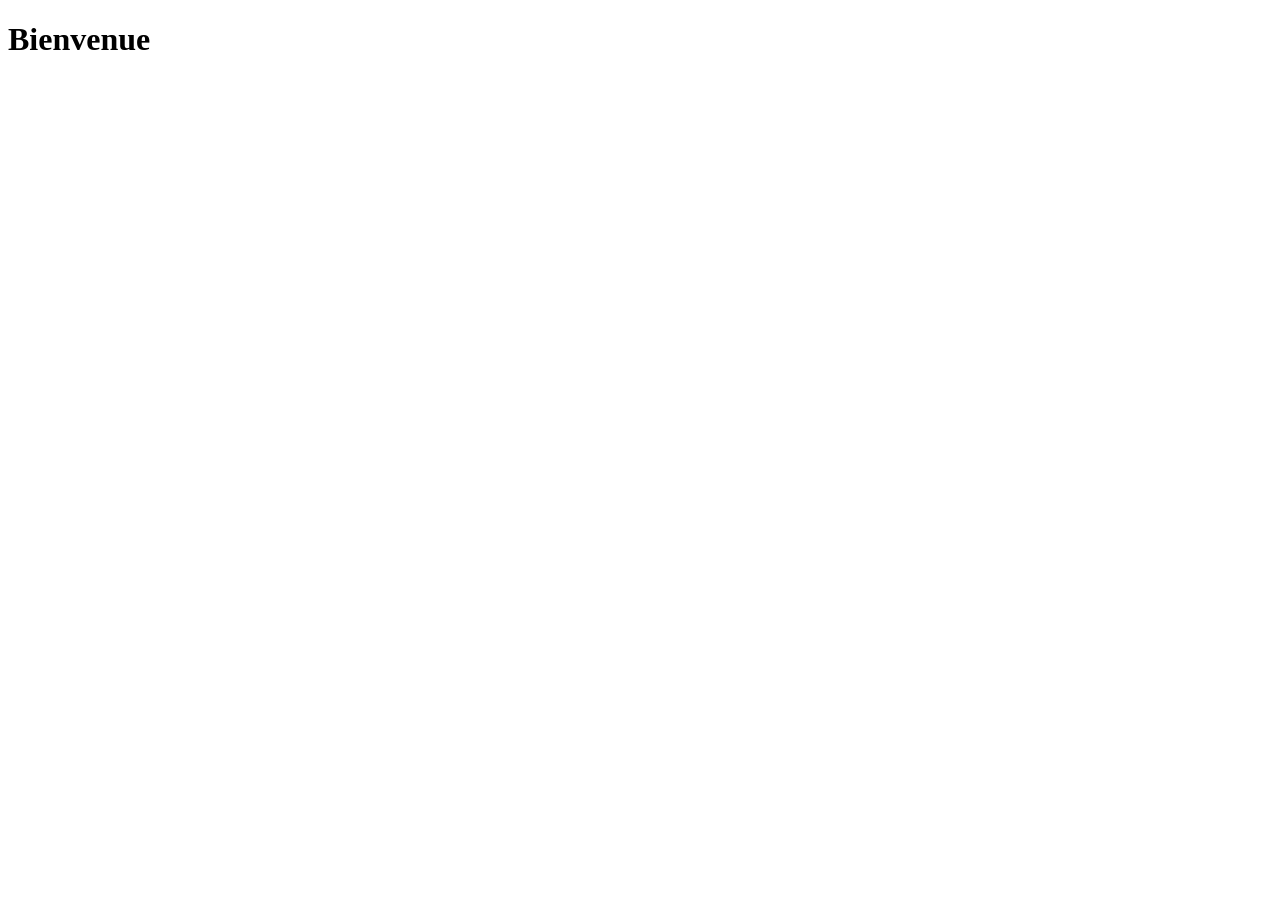
==== index.html @ c2be352b "Ajout de la page d'accueil" ====
<!DOCTYPE html>
<html lang="en">
<head>
    <meta charset="UTF-8">
    <meta name="viewport" content="width=device-width, initial-scale=1.0">
    <title>Document</title>
</head>
<body>
    <h1>Bienvenue</h1>
</body>
</html>
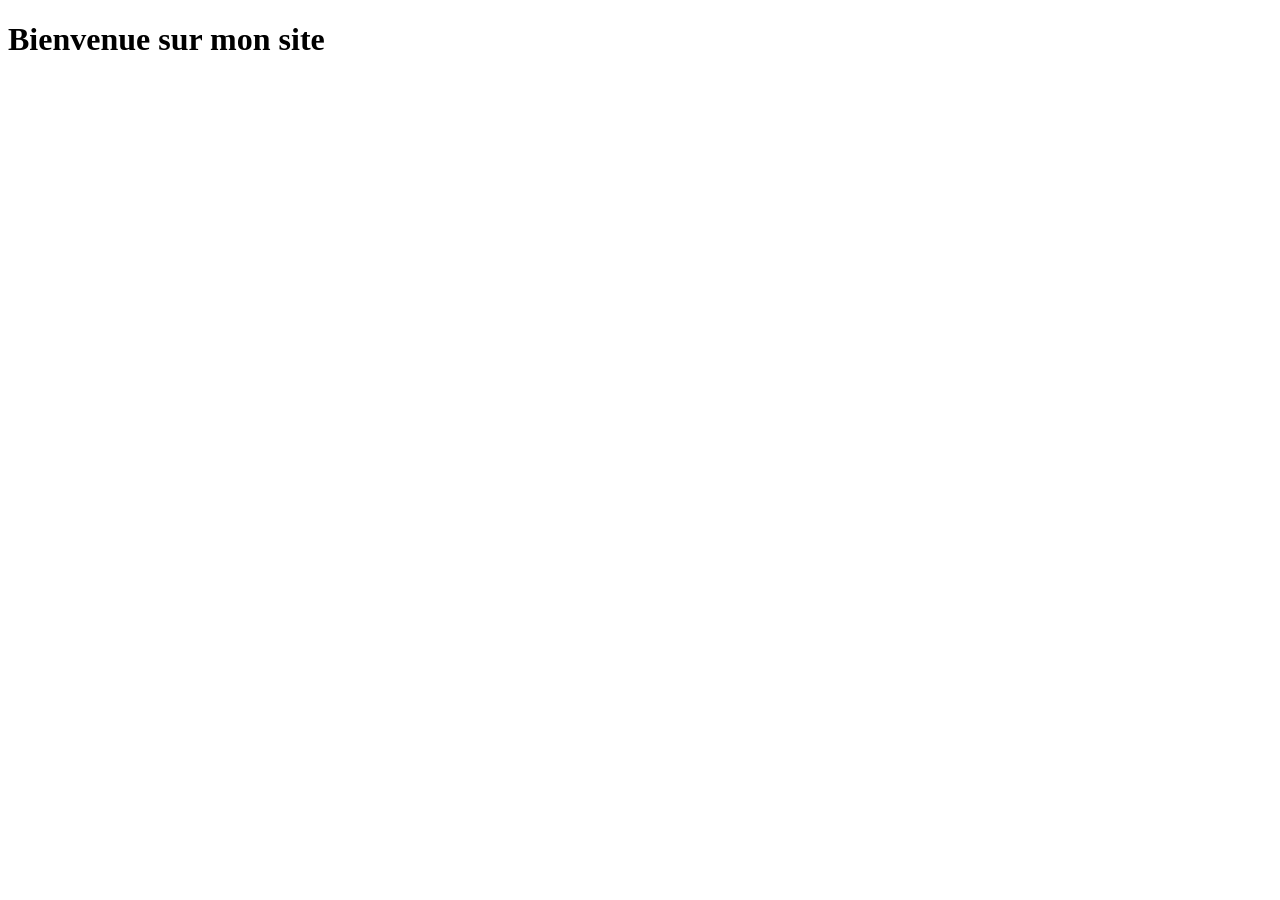
==== commit 29694a2e: "Modifie le titre" ====
--- a/index.html
+++ b/index.html
@@ -3,9 +3,10 @@
 <head>
     <meta charset="UTF-8">
     <meta name="viewport" content="width=device-width, initial-scale=1.0">
+    <link rel="stylesheet" href="style.css">
     <title>Document</title>
 </head>
 <body>
-    <h1>Bienvenue</h1>
+    <h1>Bienvenue sur mon site</h1>
 </body>
 </html>
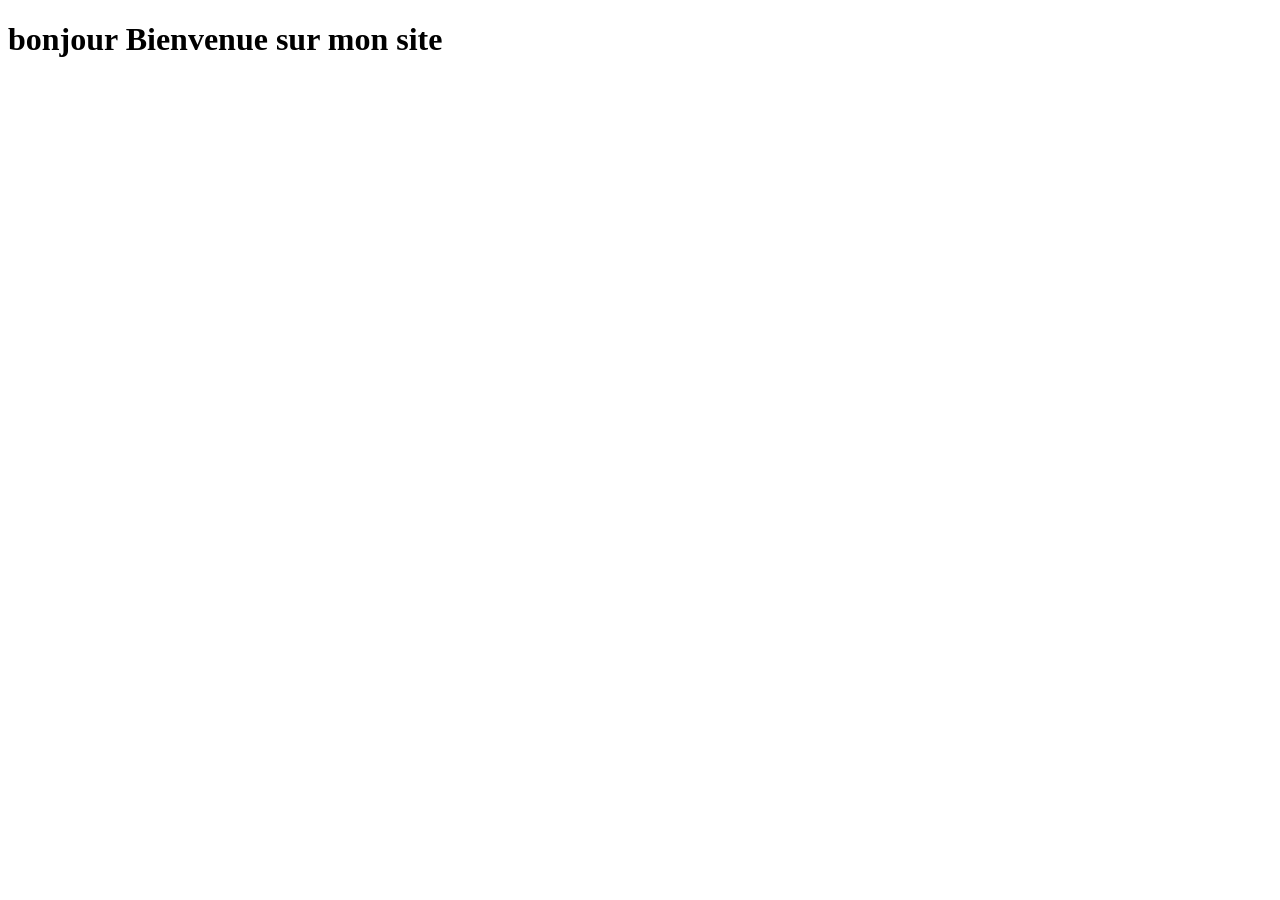
==== commit 85facba0: "changement du titre en Bonjour et  Bienvenu" ====
--- a/index.html
+++ b/index.html
@@ -7,6 +7,6 @@
     <title>Document</title>
 </head>
 <body>
-    <h1>Bienvenue sur mon site</h1>
+    <h1>bonjour Bienvenue sur mon site</h1>
 </body>
 </html>
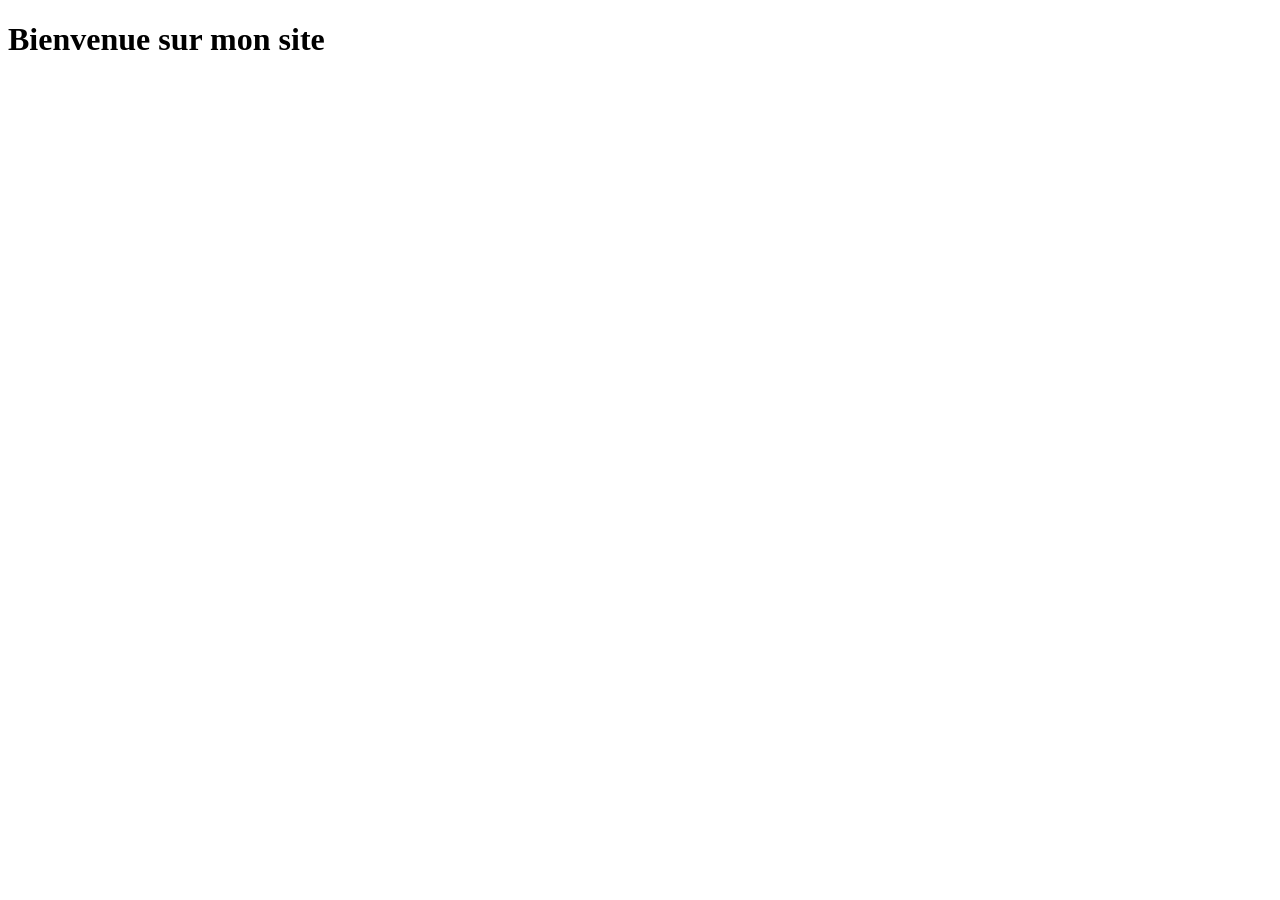
==== commit 74553a5f: "changement du titre en Bienvenue sur mon site" ====
--- a/index.html
+++ b/index.html
@@ -7,6 +7,6 @@
     <title>Document</title>
 </head>
 <body>
-    <h1>bonjour Bienvenue sur mon site</h1>
+    <h1> Bienvenue sur mon site</h1>
 </body>
 </html>
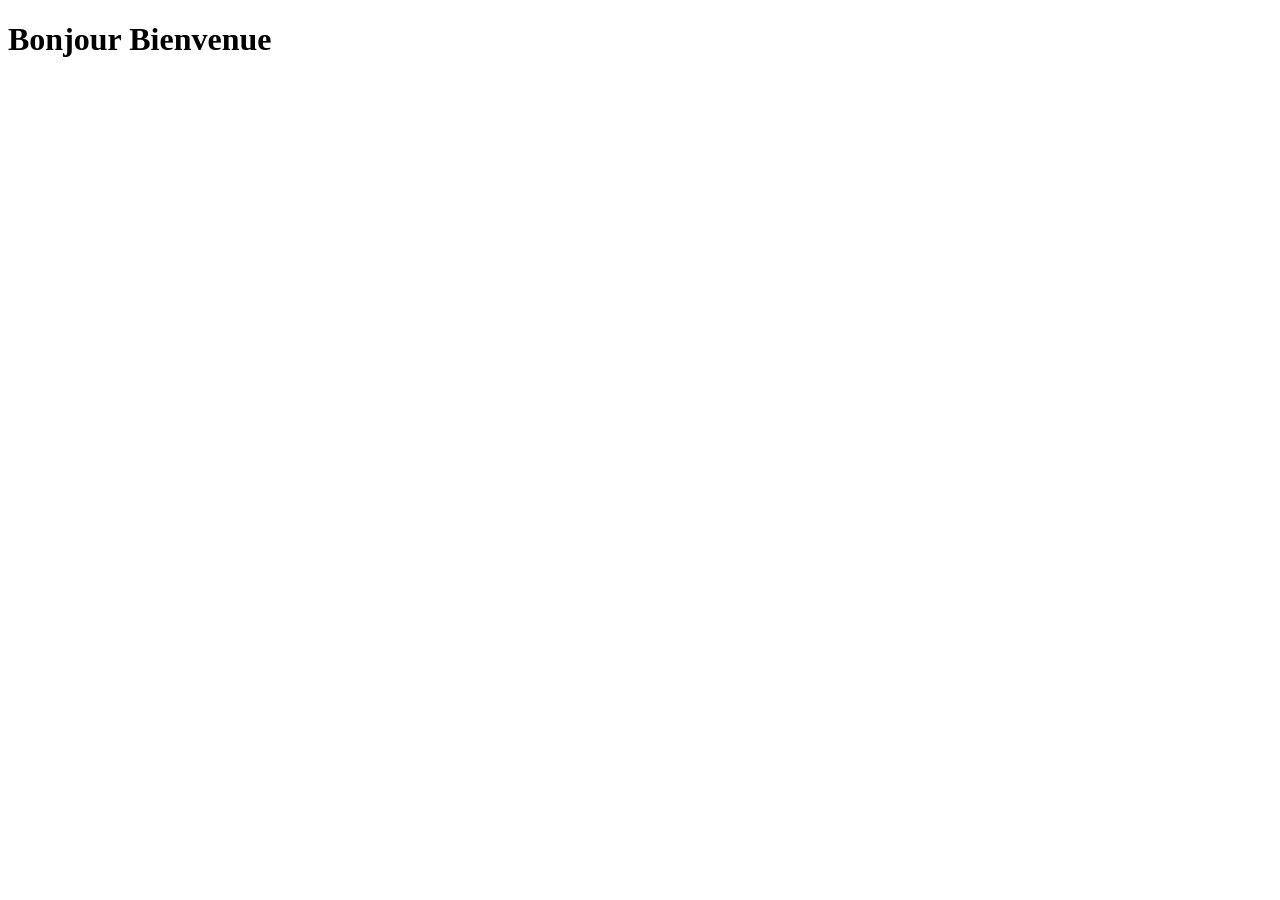
==== commit b48ba0e8: "changement du titre en Bonjour et Bienvenue" ====
--- a/index.html
+++ b/index.html
@@ -7,6 +7,6 @@
     <title>Document</title>
 </head>
 <body>
-    <h1> Bienvenue sur mon site</h1>
+    <h1> Bonjour Bienvenue</h1>
 </body>
 </html>
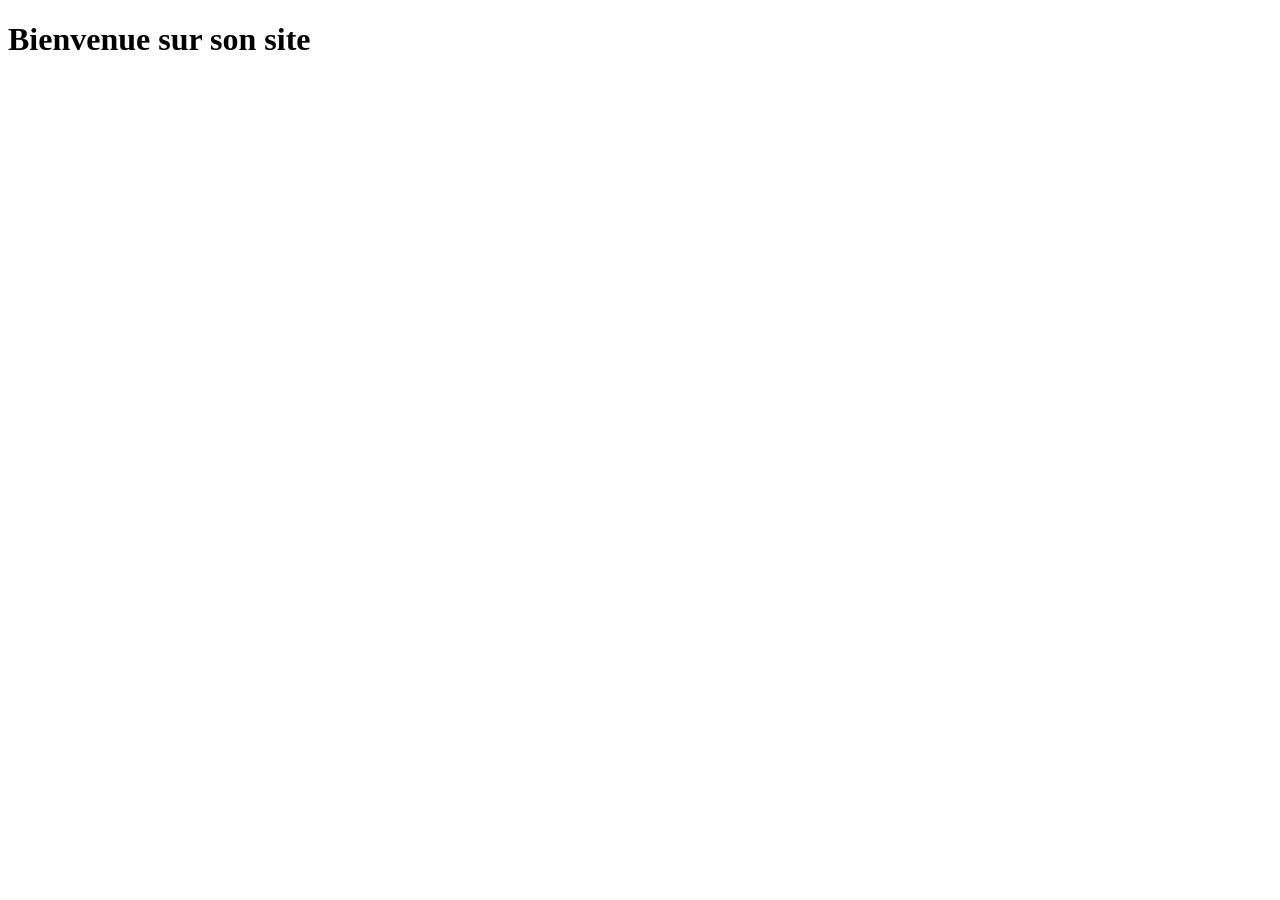
==== commit f3d6a06f: "changement du titre en Bienvenue sur mon site" ====
--- a/index.html
+++ b/index.html
@@ -7,6 +7,6 @@
     <title>Document</title>
 </head>
 <body>
-    <h1> Bonjour Bienvenue</h1>
+    <h1> Bienvenue sur son site</h1>
 </body>
 </html>
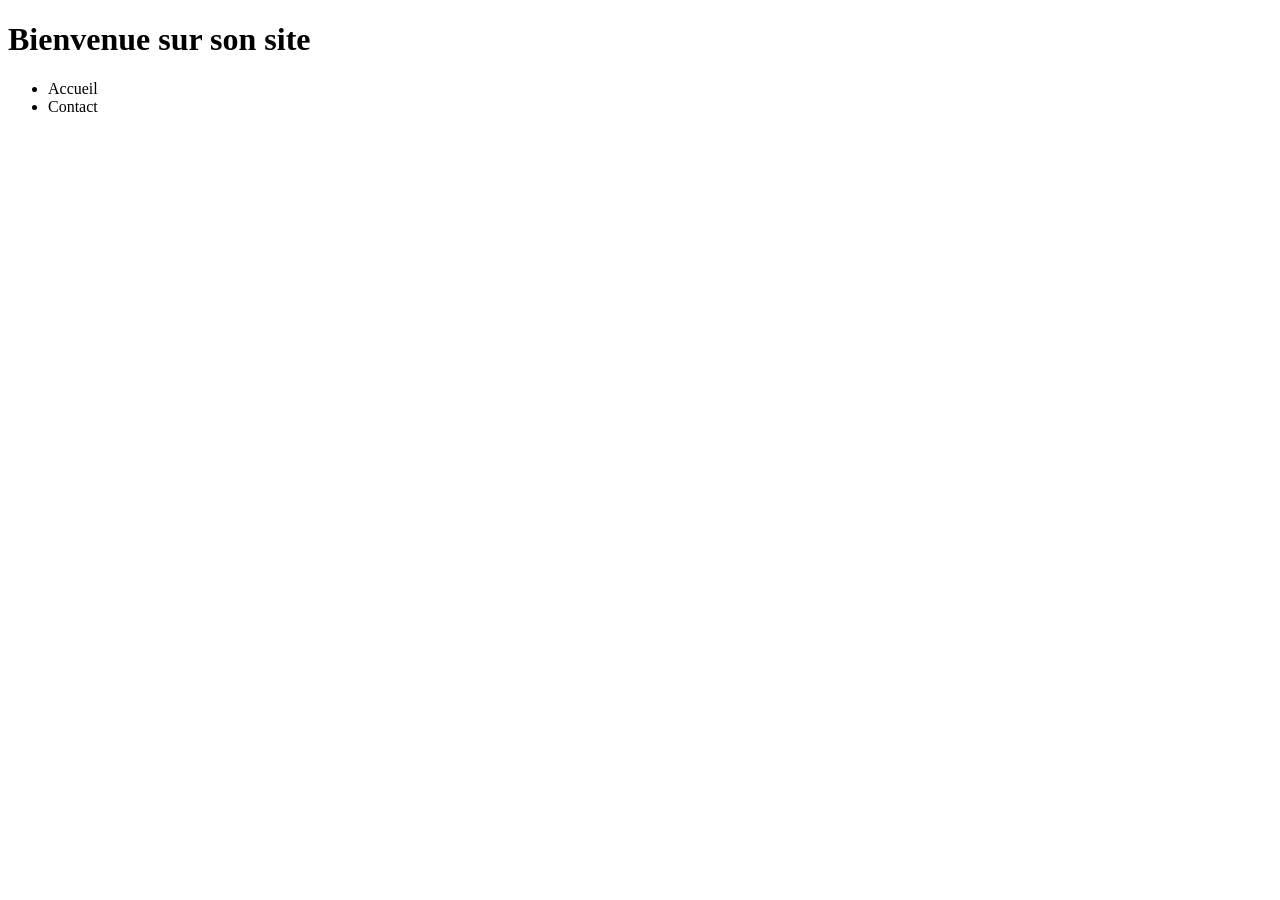
==== commit 5c0809df: "Ajoute le menu mobile dans la page d'accueil" ====
--- a/index.html
+++ b/index.html
@@ -8,5 +8,10 @@
 </head>
 <body>
     <h1> Bienvenue sur son site</h1>
+    <nav><ul>
+        <li>Accueil</li>
+        <li>Contact</li>
+    </ul>
+</nav>
 </body>
 </html>
